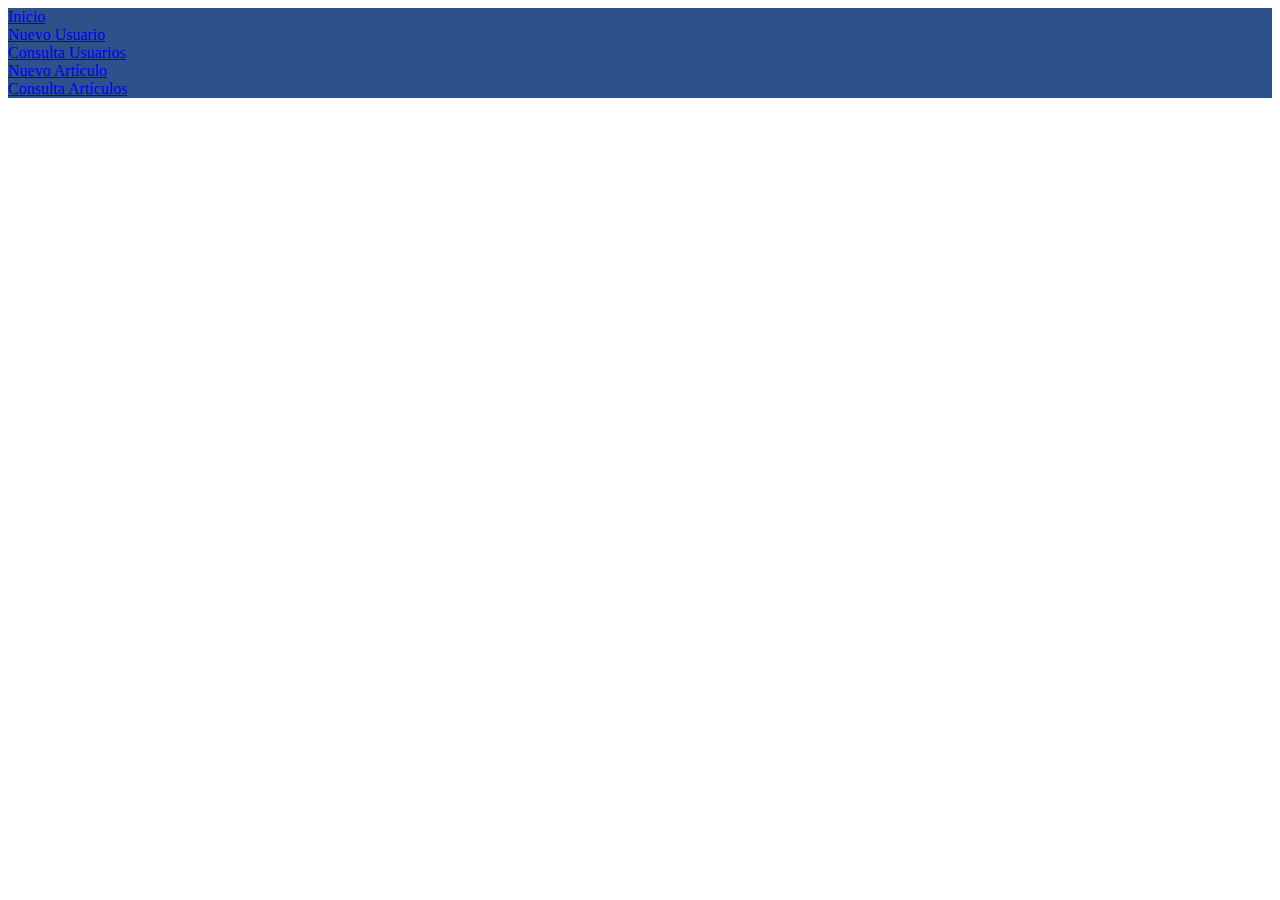
==== index.html @ f0f5e313 "Carga del repo" ====
<!DOCTYPE html>
<!--
To change this license header, choose License Headers in Project Properties.
To change this template file, choose Tools | Templates
and open the template in the editor.
-->
<html>
    <head>
        <title>TODO supply a title</title>
        <meta charset="UTF-8">
        <meta name="viewport" content="width=device-width, initial-scale=1.0">
        <link rel="stylesheet" href="index.css">
    </head>
    <body>
            <ul>
                <li><a href="index.html">Inicio</a></li>
                <li><a href="nuevousuario.html">Nuevo Usuario</a></li>
                <li><a href="consultausuarios.html">Consulta Usuarios</a></li>
                <li><a href="nuevoarticulo.html">Nuevo Artículo</a></li>
                <li><a href="consultaarticulos.html">Consulta Artículos</a></li>     
            </ul>         
    </body>
</html>
---- index.css ----
/* menu */

ul {
    list-style: none;
    margin: 0;
    padding: 0; 
}

/* items del menu */

ul li {
    background-color: #2e518b;
}
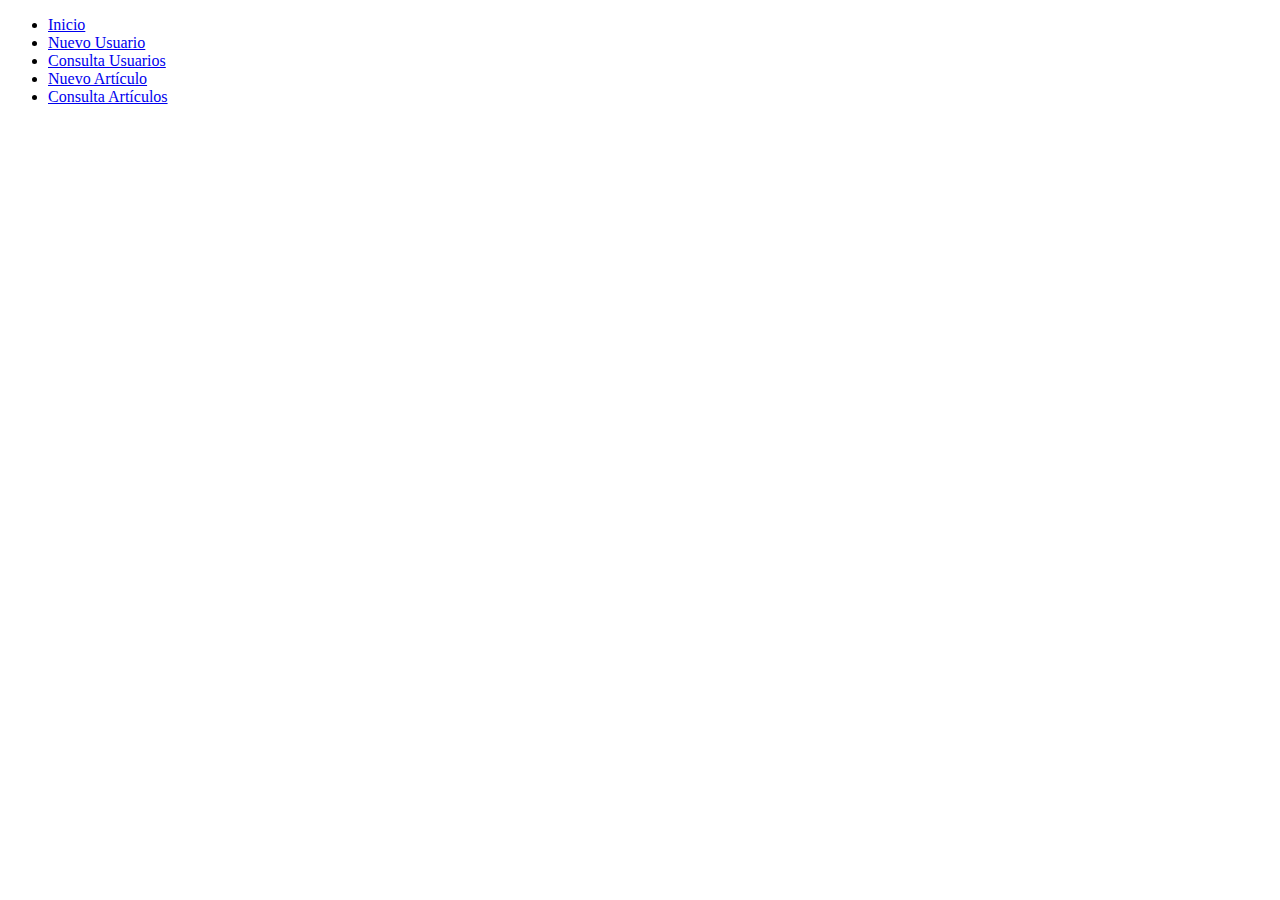
==== commit c2c4606b: "Commit final Daniel" ====
--- a/index.html
+++ b/index.html
@@ -9,15 +9,14 @@
         <title>TODO supply a title</title>
         <meta charset="UTF-8">
         <meta name="viewport" content="width=device-width, initial-scale=1.0">
-        <link rel="stylesheet" href="index.css">
     </head>
     <body>
-            <ul>
-                <li><a href="index.html">Inicio</a></li>
-                <li><a href="nuevousuario.html">Nuevo Usuario</a></li>
-                <li><a href="consultausuarios.html">Consulta Usuarios</a></li>
-                <li><a href="nuevoarticulo.html">Nuevo Artículo</a></li>
-                <li><a href="consultaarticulos.html">Consulta Artículos</a></li>     
-            </ul>         
+        <ul>
+            <li><a href="index.html">Inicio</a></li>
+            <li><a href="nuevousuario.html">Nuevo Usuario</a></li>
+            <li><a href="consultausuarios.html">Consulta Usuarios</a></li>
+            <li><a href="nuevoarticulo.html">Nuevo Artículo</a></li>
+            <li><a href="consultarArticulo.html">Consulta Artículos</a></li>
+        </ul>
     </body>
 </html>
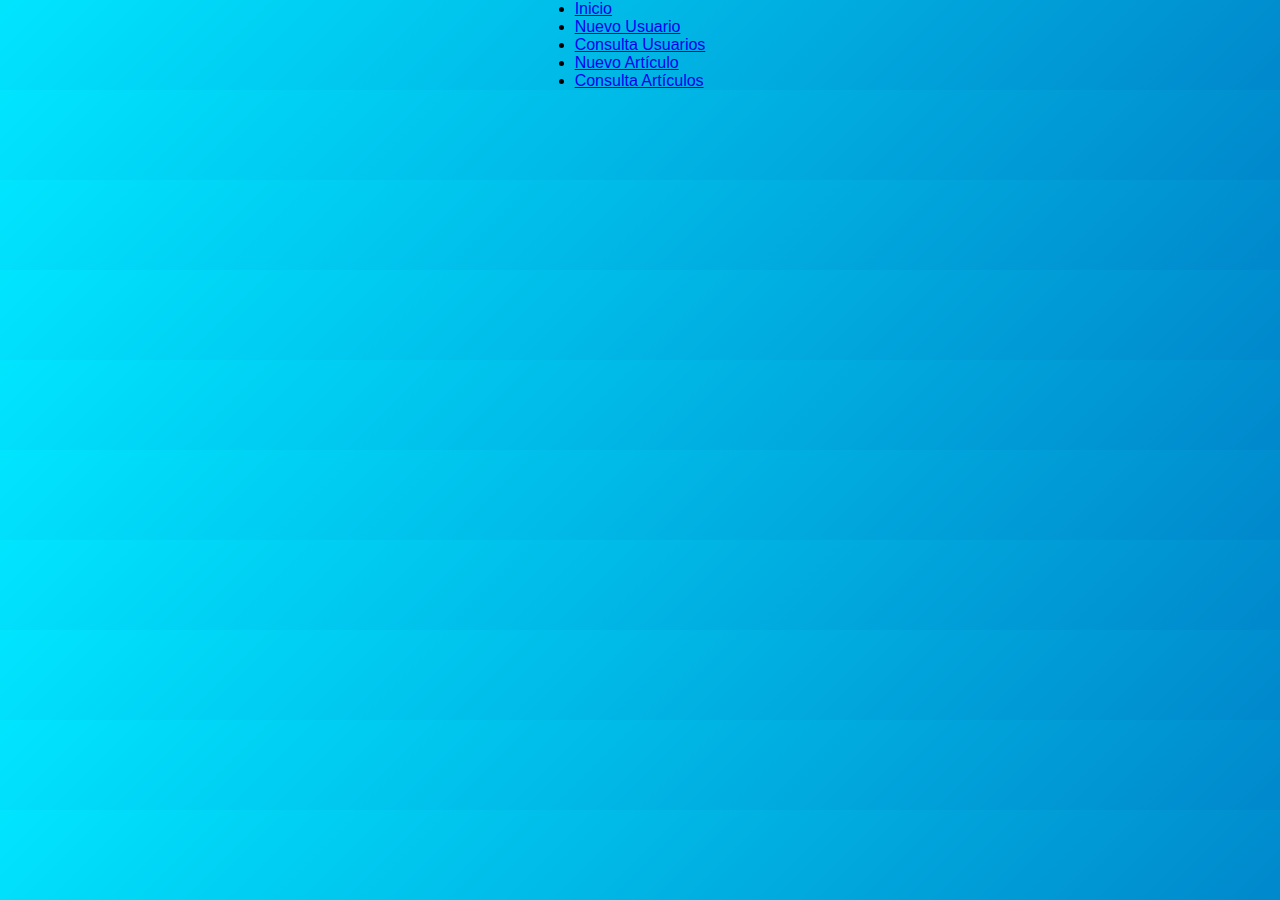
==== commit 8525cb82: "Merge Realizado, Solucion en las referencias de los navbar y creacion de nueva rama" ====
--- a/index.html
+++ b/index.html
@@ -9,6 +9,7 @@
         <title>TODO supply a title</title>
         <meta charset="UTF-8">
         <meta name="viewport" content="width=device-width, initial-scale=1.0">
+        <link rel="stylesheet" href="index.css">
     </head>
     <body>
         <ul>
@@ -16,7 +17,7 @@
             <li><a href="nuevousuario.html">Nuevo Usuario</a></li>
             <li><a href="consultausuarios.html">Consulta Usuarios</a></li>
             <li><a href="nuevoarticulo.html">Nuevo Artículo</a></li>
-            <li><a href="consultarArticulo.html">Consulta Artículos</a></li>
+            <li><a href="consultaarticulos.html">Consulta Artículos</a></li>
         </ul>
     </body>
 </html>
--- a/index.css
+++ b/index.css
@@ -0,0 +1,156 @@
+* {
+    margin: 0;
+    padding: 0;
+    box-sizing: border-box;
+    font-family: sans-serif;
+
+}
+
+
+body {
+    display: flex;
+    flex-direction: column;
+    align-items: center;
+    justify-content: center;
+    background: linear-gradient(135deg, #00e5ff, #0088cc);
+}
+
+.container {
+    border: solid 1px rgba(255, 255, 255, 0.2);
+}
+
+.container input {
+    width: auto;
+    background: #1f53c5;
+    border: 1 solid #1f535c;
+    padding: 12px;
+    color: white;
+    margin: 16 px 8;
+    font-size: 16px;
+    display: inline-block;
+}
+
+.navbar {
+    width: 80%;
+    margin: auto;
+    padding: 35px 0;
+    display: flex;
+    align-items: center;
+    justify-content: space-between;
+}
+
+.navbar ul li {
+    list-style: none;
+    display: inline-block;
+    margin: 0 20px;
+    position: relative;
+
+}
+
+.navbar ul li a {
+    text-decoration: none;
+    color: white;
+    font-family: Roboto, "sans-serif";
+    font-size: 1.2rem;
+}
+
+.navbar ul li::before {
+    content: "";
+    height: 3px;
+    width: 0%;
+    background: yellowgreen;
+    position: absolute;
+    left: 0;
+    bottom: -12px;
+    transition: 0.4s ease-out;
+}
+
+.navbar ul li:hover::before {
+    width: 100%;
+}
+
+table {
+    background: #24303c;
+    color: #fff;
+    font-size: 14px;
+    table-layout: fixed;
+    border-collapse: collapse;
+
+}
+
+thead {
+    background-color: rgba(243, 140, 210, 0.4);
+}
+
+th {
+    padding: 20px, 15px;
+    font-weight: 700;
+    text-transform: uppercase;
+}
+
+td {
+    padding: 15px;
+    border-bottom: solid 1px rgba(255, 255, 255, 0.2);
+}
+
+tbody tr {
+    cursor: pointer;
+}
+
+tbody tr:hover {
+    background: rgba(243, 140, 210, 0.4);
+}
+
+.formulario {
+    width: 400px;
+    background: #24303c;
+    padding: 30px;
+    margin: auto;
+    margin-top: 100px;
+    border-radius: 4px;
+    font-family: 'calibri';
+    color: white;
+}
+
+.formulario h2 {
+    font-size: 22px;
+    margin-bottom: 20px;
+}
+
+.formulario .botons {
+    width: 100%;
+    background: #1f53c5;
+    border: none;
+    padding: 12px;
+    color: white;
+    margin: 16 px 0;
+    font-size: 16px;
+
+}
+
+.controls {
+    width: 100%;
+    background: #24303c;
+    padding: 10px;
+    border-radius: 4px;
+    margin-bottom: 16px;
+    border: 1px solid #1f53c5;
+    font-family: 'calibri';
+    font-size: 18px;
+}
+
+.controls-radio {
+    border: 1px solid #1f53c5;
+    font-size: 18px;
+    display: flex;
+    align-items: center;
+    border-radius: 4px;
+    margin-bottom: 16px;
+
+}
+
+.controls-radio label {
+    background: #24303c;
+    font-family: 'calibri';
+    font-size: 18px;
+}